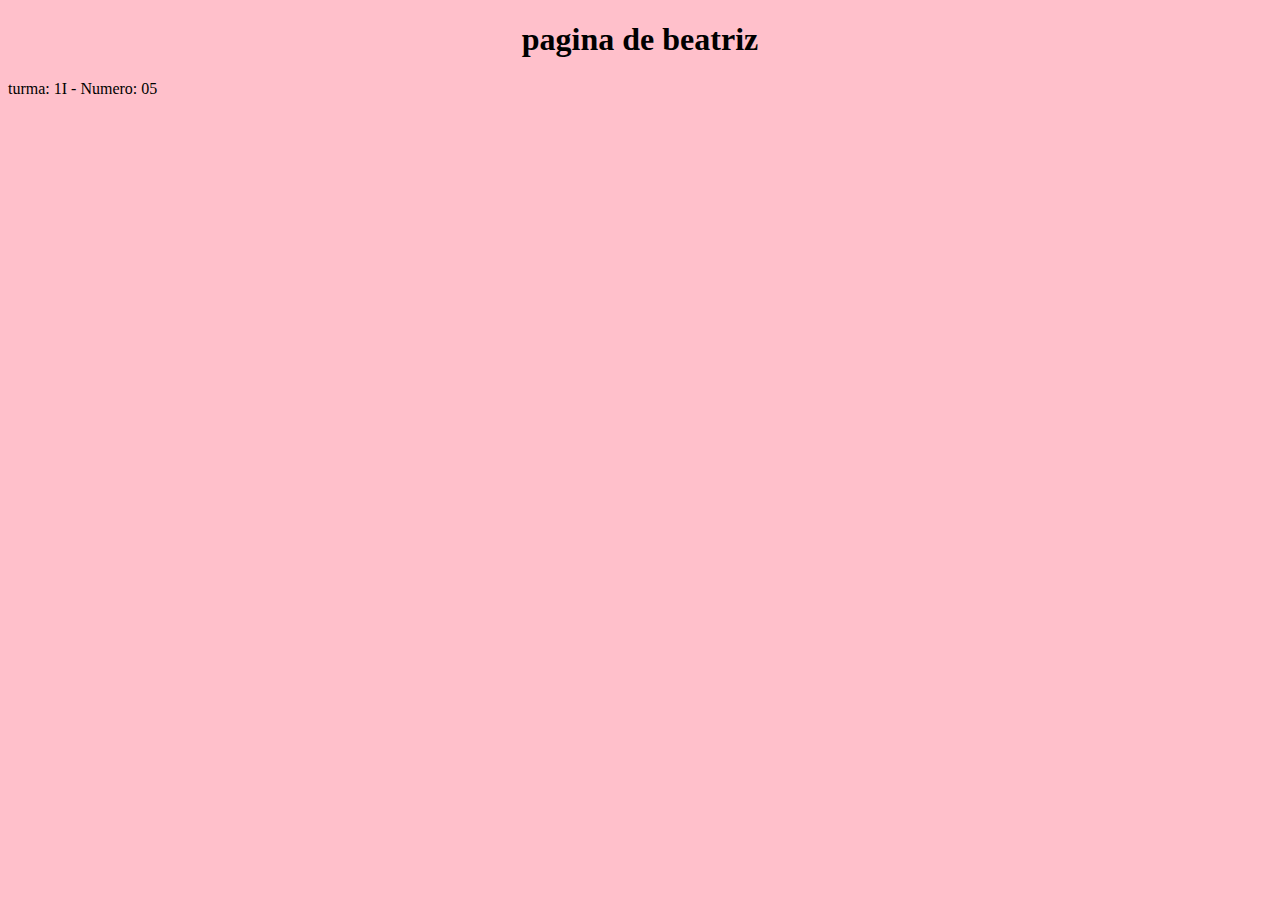
==== index.html @ 03eb8f99 "inicio da avaliaçao" ====
<!DOCTYPE html>
<html lang="pt-br" dir="ltr">
  <head>
    <meta charset="utf-8">
    <title>aluno beatriz</title>
    <link rel="stylesheet" href="estilo.css">
  </head>
  <body>
    <h1>pagina de beatriz</h1>
    <p>turma: 1I - Numero: 05</p>
  </body>
</html>
---- estilo.css ----
body{
background: pink;
}
h1 {
text-align: center;
}
github
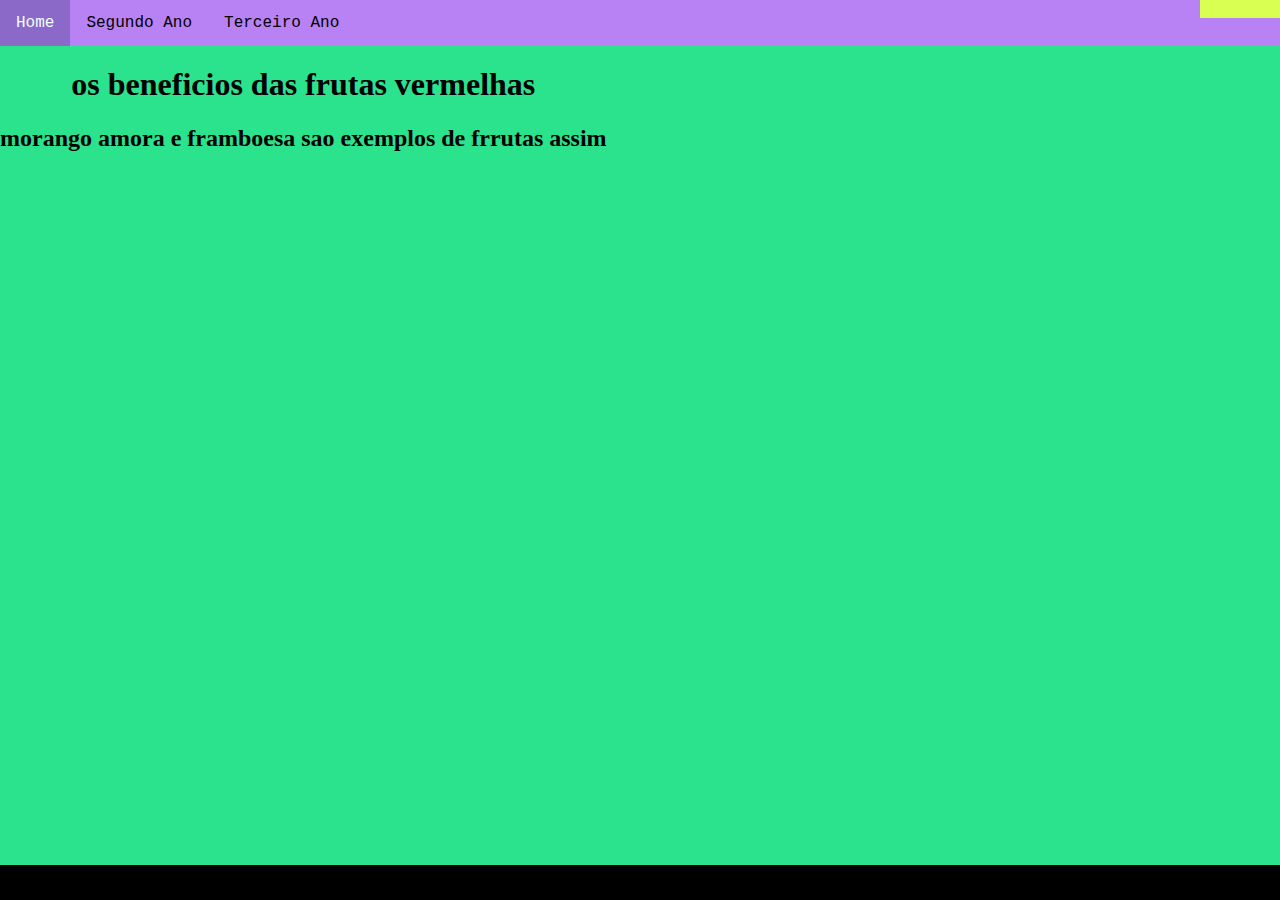
==== commit 27405134: "18/08" ====
--- a/index.html
+++ b/index.html
@@ -2,11 +2,33 @@
 <html lang="pt-br" dir="ltr">
   <head>
     <meta charset="utf-8">
-    <title>aluno beatriz</title>
+    <title>aluna beatriz</title>
     <link rel="stylesheet" href="estilo.css">
   </head>
   <body>
-    <h1>pagina de beatriz</h1>
-    <p>turma: 1I - Numero: 05</p>
+    <div class="menuPrincipal">
+      <nav>
+          <ul>
+              <li><a href="index.html">Home</a></li>
+              <li><a href="pagina01.html">Segundo Ano</a></li>
+              <li><a href="pagina02.html">Terceiro Ano</a></li>
+          </ul>
+      </nav>
+    </div>
+    <div class="frutas vermelhas">
+        <img id="frutas" src="frutas fazem bem" alt="">
+    </div>
+    <div class="conteudo">
+
+        <h1>os beneficios das frutas vermelhas</h1>
+
+        <h2>morango amora e framboesa sao exemplos de frrutas assim</h2>
+   
+      </div>
+
+    <div class="rodape">
+      <!-- Beatriz 05 turma 1I -->
+    </div>
+
   </body>
-</html>
+</html>--- a/estilo.css
+++ b/estilo.css
@@ -1,7 +1,111 @@
-body{
-background: pink;
-}
-h1 {
-text-align: center;
-}
-github
+body {
+    background: hsl(152, 77%, 53%);
+    margin: 0;
+    padding: 0;
+  }
+  h1 {
+    text-align: center;
+  }
+  .caixa1 {
+    position: absolute;
+    width: 200px;
+    height: 200px;
+    background: green;
+    left: 0;
+    bottom:0;
+  }
+  .caixa2 {
+    position: absolute;
+    width: 200px;
+    height: 200px;
+    background: hwb(300 43% 12%);
+    left: 205px;
+    bottom:0;
+  }
+  .menuPrincipal {
+     position: absolute;
+     width: 100%;
+     height: 45px;
+     background:#b882f5;
+     font-family: 'Courier New', Courier, monospace;
+     top: 0;
+     left: 0;
+  }
+  nav ul {
+    list-style-type: none;
+    margin: 0;
+    padding: 0;
+    overflow: 0;
+  }
+  li {
+    float: left;
+  }
+  li a {
+    display: block;
+    color: black;
+    text-align: center;
+    padding: 14px 16px;
+    text-decoration: none;
+  }
+  li a:hover {
+    background: rgb(139, 105, 201);
+    color: azure;
+  }
+  #frutas {
+     width: 15%;
+  }
+  .caixafrutas {
+    position: absolute;
+    top: 45px;
+    width: 90%;
+    height: 120px;
+    background: rgb(168, 195, 226);
+    left: 0;
+    margin: 20px;
+    border-color: blue;
+    border-style: solid;
+    border-width: 20px;
+    padding: 20px;
+    display: flex;
+    justify-content: center;
+  }
+  .caixafrutas2 {
+    position: absolute;
+    top: 45px;
+    width: 90%;
+    height: 120px;
+    background: rgb(39, 172, 143);
+    left: 0;
+    margin: 20px;
+    border-color: rgb(140, 140, 182);
+    border-style: solid;
+    border-width: 20px;
+    padding: 20px;
+    display: flex;
+    justify-content: end;
+  }
+  .rodape {
+     position: absolute;
+     width: 100%;
+     height: 35px;
+     background: black;
+     color: blanchedalmond;
+     bottom: 0;
+     display: flex;
+     justify-content: center;
+  }
+  .conteudo {
+    position: absolute;
+    top: 45px;
+  }
+  .frutas {
+     position: absolute;
+     top: 0;
+     right: 0;
+     width: 80px;
+     z-index: 999;
+     background: hsl(73, 100%, 66%);
+  }
+  #frutas {
+    width: 30%;
+  }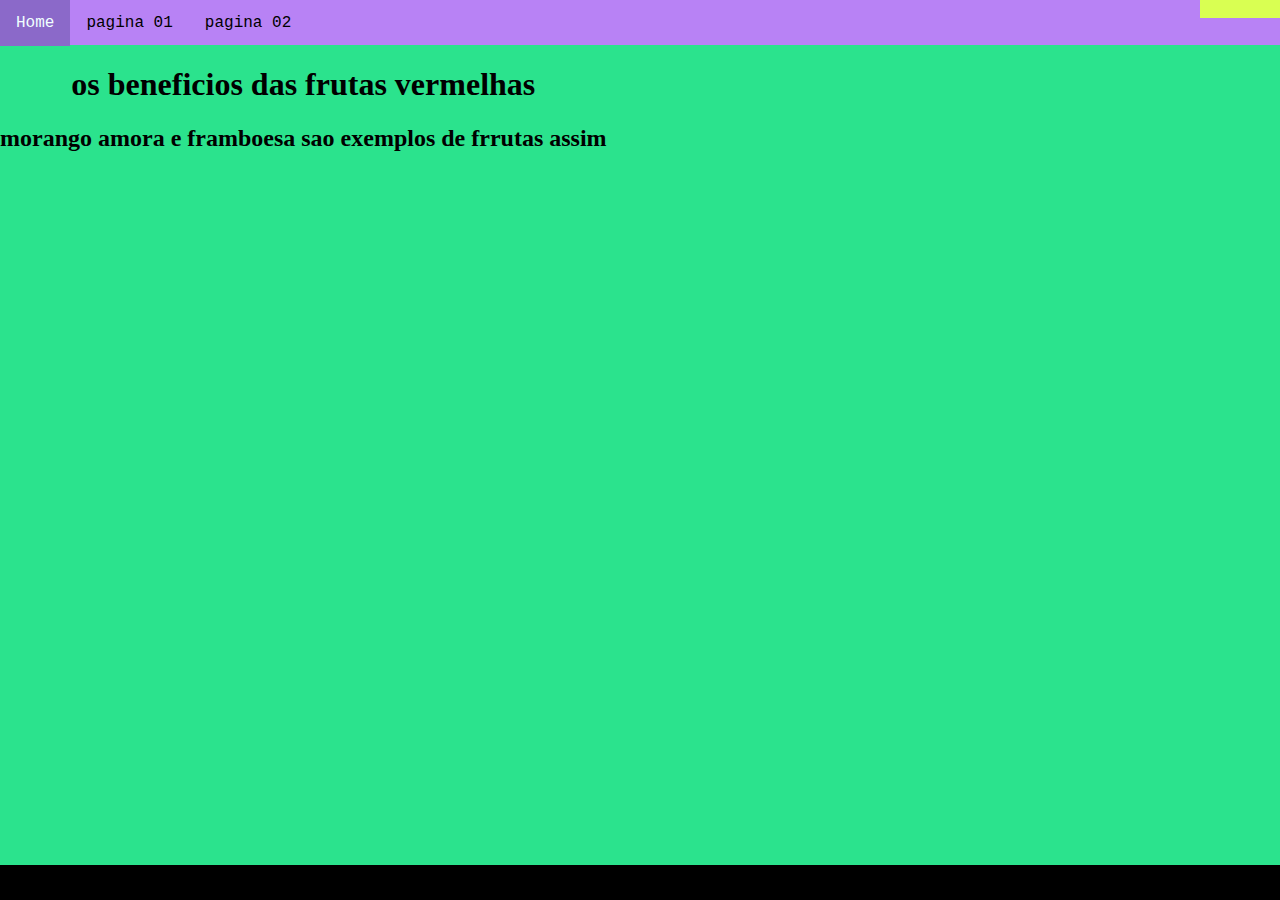
==== commit 6ce3c04e: "18/08" ====
--- a/index.html
+++ b/index.html
@@ -10,8 +10,8 @@
       <nav>
           <ul>
               <li><a href="index.html">Home</a></li>
-              <li><a href="pagina01.html">Segundo Ano</a></li>
-              <li><a href="pagina02.html">Terceiro Ano</a></li>
+              <li><a href="pagina01.html">pagina 01</a></li>
+              <li><a href="pagina02.html">pagina 02</a></li>
           </ul>
       </nav>
     </div>
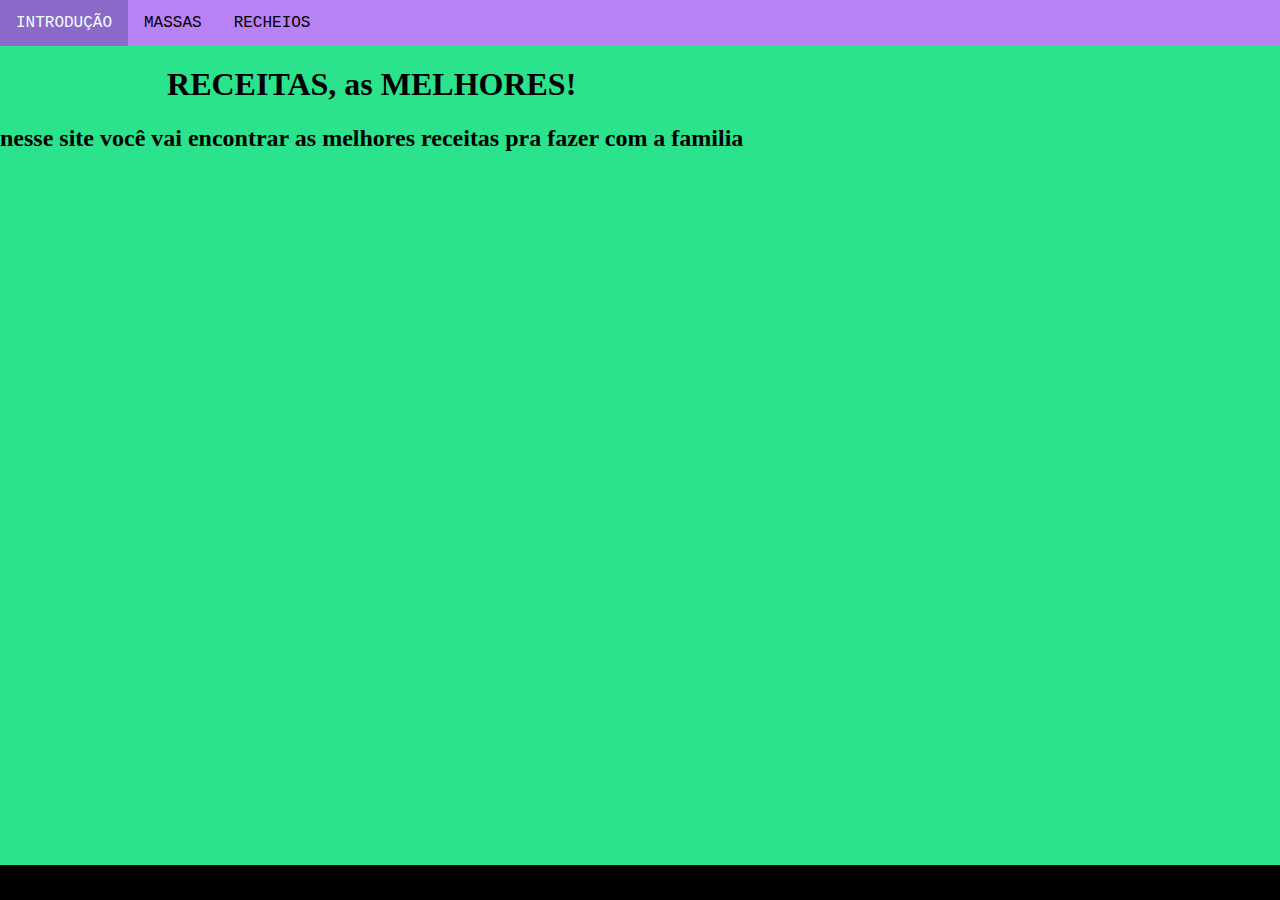
==== commit 79bf548e: "24/08" ====
--- a/index.html
+++ b/index.html
@@ -9,25 +9,25 @@
     <div class="menuPrincipal">
       <nav>
           <ul>
-              <li><a href="index.html">Home</a></li>
-              <li><a href="pagina01.html">pagina 01</a></li>
-              <li><a href="pagina02.html">pagina 02</a></li>
+              <li><a href="index.html">INTRODUÇÃO</a></li>
+              <li><a href="pagina01.html">MASSAS</a></li>
+              <li><a href="pagina02.html">RECHEIOS</a></li>
           </ul>
       </nav>
     </div>
-    <div class="frutas vermelhas">
-        <img id="frutas" src="frutas fazem bem" alt="">
+    <div class="empada de frango">
+        <img id="empada" src="varias receitas" alt="">
     </div>
     <div class="conteudo">
 
-        <h1>os beneficios das frutas vermelhas</h1>
+        <h1> RECEITAS, as MELHORES!</h1>
 
-        <h2>morango amora e framboesa sao exemplos de frrutas assim</h2>
+        <h2>nesse site você vai encontrar as melhores receitas pra fazer com a familia</h2>
    
       </div>
 
     <div class="rodape">
-      <!-- Beatriz 05 turma 1I -->
+      <!-- Beatriz 05 turma marjorie 19 1I -->
     </div>
 
   </body>
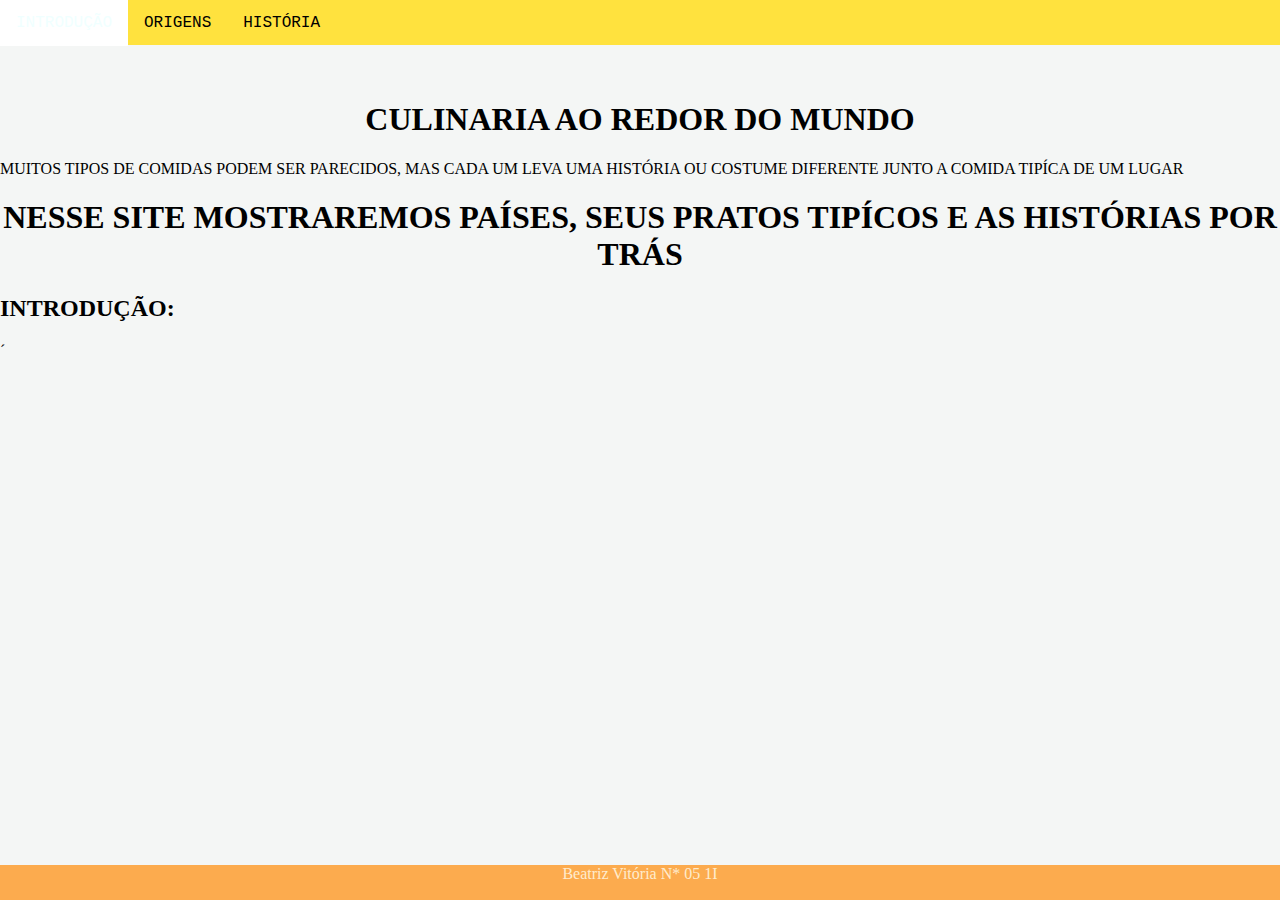
==== commit 6721523c: "04/09" ====
--- a/index.html
+++ b/index.html
@@ -2,7 +2,7 @@
 <html lang="pt-br" dir="ltr">
   <head>
     <meta charset="utf-8">
-    <title>aluna beatriz</title>
+    <title></title>
     <link rel="stylesheet" href="estilo.css">
   </head>
   <body>
@@ -10,25 +10,28 @@
       <nav>
           <ul>
               <li><a href="index.html">INTRODUÇÃO</a></li>
-              <li><a href="pagina01.html">MASSAS</a></li>
-              <li><a href="pagina02.html">RECHEIOS</a></li>
+              <li><a href="pagina01.html">ORIGENS</a></li>
+              <li><a href="pagina02.html">HISTÓRIA</a></li>
           </ul>
       </nav>
     </div>
-    <div class="empada de frango">
-        <img id="empada" src="varias receitas" alt="">
-    </div>
+    
     <div class="conteudo">
+        <h1>CULINARIA AO REDOR DO MUNDO</h1>
+        <P>MUITOS TIPOS DE COMIDAS PODEM SER PARECIDOS,
+          MAS CADA UM LEVA UMA HISTÓRIA OU COSTUME DIFERENTE
+          JUNTO A COMIDA TIPÍCA DE UM LUGAR
+          <H1> NESSE SITE MOSTRAREMOS PAÍSES, SEUS PRATOS TIPÍCOS E AS HISTÓRIAS POR TRÁS</H1>
+        </P>
 
-        <h1> RECEITAS, as MELHORES!</h1>
-
-        <h2>nesse site você vai encontrar as melhores receitas pra fazer com a familia</h2>
-   
+        <h2> INTRODUÇÃO:</h2>
+        ´<p> 
       </div>
 
     <div class="rodape">
-      <!-- Beatriz 05 turma marjorie 19 1I -->
+      Beatriz Vitória N* 05 1I
     </div>
 
   </body>
-</html>+</html>
+<h1></h1>--- a/estilo.css
+++ b/estilo.css
@@ -1,5 +1,5 @@
 body {
-    background: hsl(152, 77%, 53%);
+    background: hsl(150, 9%, 96%);
     margin: 0;
     padding: 0;
   }
@@ -10,7 +10,7 @@
     position: absolute;
     width: 200px;
     height: 200px;
-    background: green;
+    background: rgb(238, 236, 233);
     left: 0;
     bottom:0;
   }
@@ -26,7 +26,7 @@
      position: absolute;
      width: 100%;
      height: 45px;
-     background:#b882f5;
+     background:#ffe23e;
      font-family: 'Courier New', Courier, monospace;
      top: 0;
      left: 0;
@@ -48,7 +48,7 @@
     text-decoration: none;
   }
   li a:hover {
-    background: rgb(139, 105, 201);
+    background: rgb(255, 255, 255);
     color: azure;
   }
   #frutas {
@@ -62,7 +62,7 @@
     background: rgb(168, 195, 226);
     left: 0;
     margin: 20px;
-    border-color: blue;
+    border-color: rgb(252, 252, 255);
     border-style: solid;
     border-width: 20px;
     padding: 20px;
@@ -88,24 +88,25 @@
      position: absolute;
      width: 100%;
      height: 35px;
-     background: black;
+     background: rgb(252, 171, 78);
      color: blanchedalmond;
      bottom: 0;
      display: flex;
      justify-content: center;
   }
   .conteudo {
-    position: absolute;
-    top: 45px;
+    position: relative;
+    top: 80px;
   }
-  .frutas {
-     position: absolute;
+  .empada {
+     position: relative;
      top: 0;
-     right: 0;
+     right: 20;
      width: 80px;
      z-index: 999;
-     background: hsl(73, 100%, 66%);
+     background:#ffe23e;
   }
-  #frutas {
-    width: 30%;
-  }+  #empada {
+    width: 30;
+  }
+ 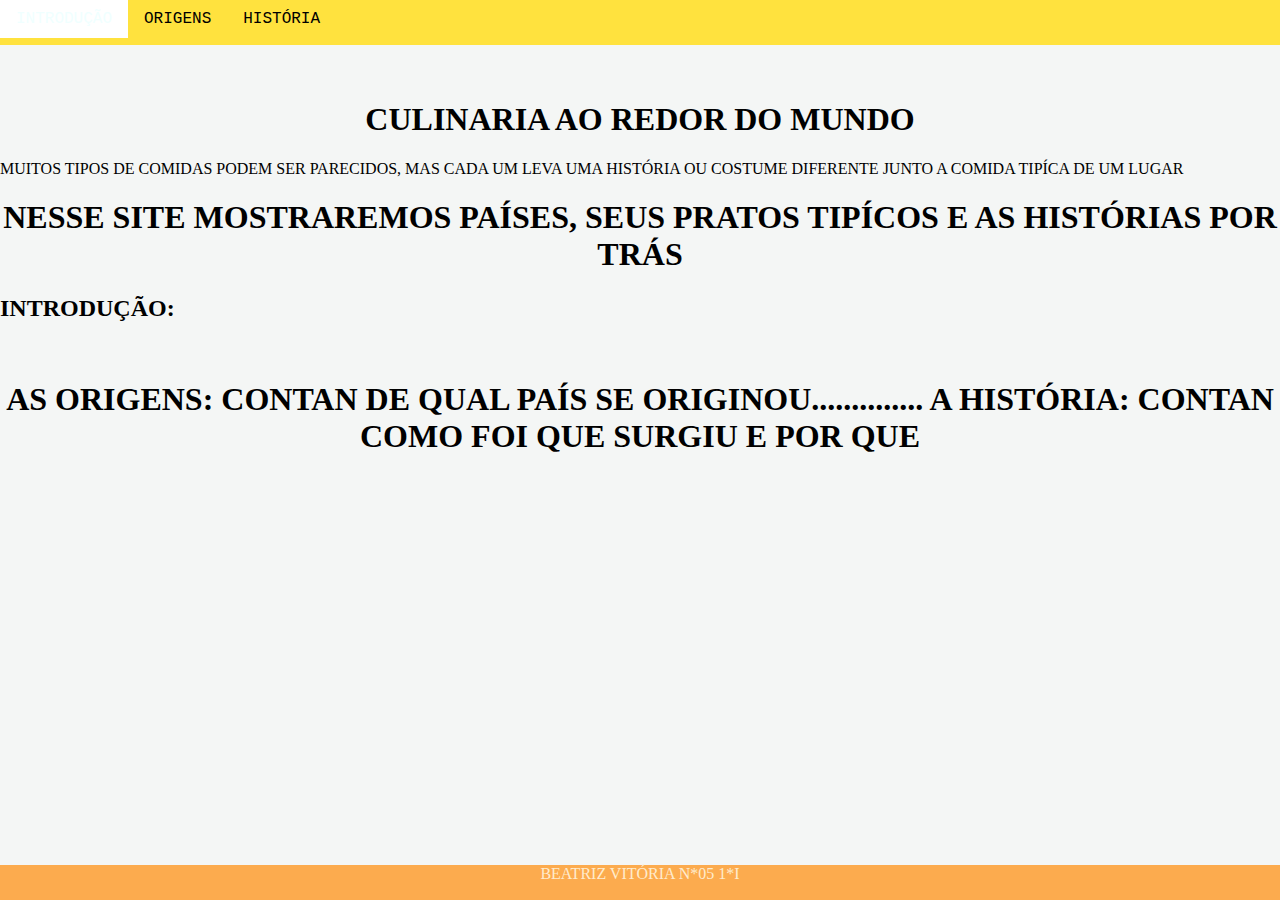
==== commit 47e64802: "05/09" ====
--- a/index.html
+++ b/index.html
@@ -23,13 +23,20 @@
           JUNTO A COMIDA TIPÍCA DE UM LUGAR
           <H1> NESSE SITE MOSTRAREMOS PAÍSES, SEUS PRATOS TIPÍCOS E AS HISTÓRIAS POR TRÁS</H1>
         </P>
+          
+        <h2> INTRODUÇÃO:</h2>
+         <img src="sushi.png" height="200px" alt=""> <img src="bolinho.png" height="200px" alt="">
 
-        <h2> INTRODUÇÃO:</h2>
-        ´<p> 
+          <img src="hmmm.png"  height="200px"     alt="">
+
+        <H1>AS ORIGENS: CONTAN DE QUAL PAÍS SE ORIGINOU.............. 
+          A HISTÓRIA: CONTAN COMO FOI QUE SURGIU E POR QUE  </H1> 
+
+          
       </div>
 
     <div class="rodape">
-      Beatriz Vitória N* 05 1I
+      BEATRIZ VITÓRIA N*05 1*I
     </div>
 
   </body>
--- a/estilo.css
+++ b/estilo.css
@@ -12,7 +12,9 @@
     height: 200px;
     background: rgb(238, 236, 233);
     left: 0;
-    bottom:0;
+    bottom:0; 
+    box-shadow: none;
+    
   }
   .caixa2 {
     position: absolute;
@@ -44,19 +46,19 @@
     display: block;
     color: black;
     text-align: center;
-    padding: 14px 16px;
+    padding: 10px 16px;
     text-decoration: none;
   }
   li a:hover {
     background: rgb(255, 255, 255);
     color: azure;
   }
-  #frutas {
+  #empada {
      width: 15%;
   }
-  .caixafrutas {
-    position: absolute;
-    top: 45px;
+  .caixaempada{
+    position: initial;
+    top: 60px;
     width: 90%;
     height: 120px;
     background: rgb(168, 195, 226);
@@ -68,21 +70,23 @@
     padding: 20px;
     display: flex;
     justify-content: center;
+    
   }
-  .caixafrutas2 {
-    position: absolute;
+  .caixaempada2 {
+    position: inherit;
     top: 45px;
     width: 90%;
     height: 120px;
-    background: rgb(39, 172, 143);
+    background: rgb(168, 195, 226);
     left: 0;
     margin: 20px;
-    border-color: rgb(140, 140, 182);
+    border-color: rgb(252, 252, 255);
     border-style: solid;
-    border-width: 20px;
-    padding: 20px;
+    border-width: 40px;
+    padding: 40px;
     display: flex;
     justify-content: end;
+    image-rendering: initial;
   }
   .rodape {
      position: absolute;
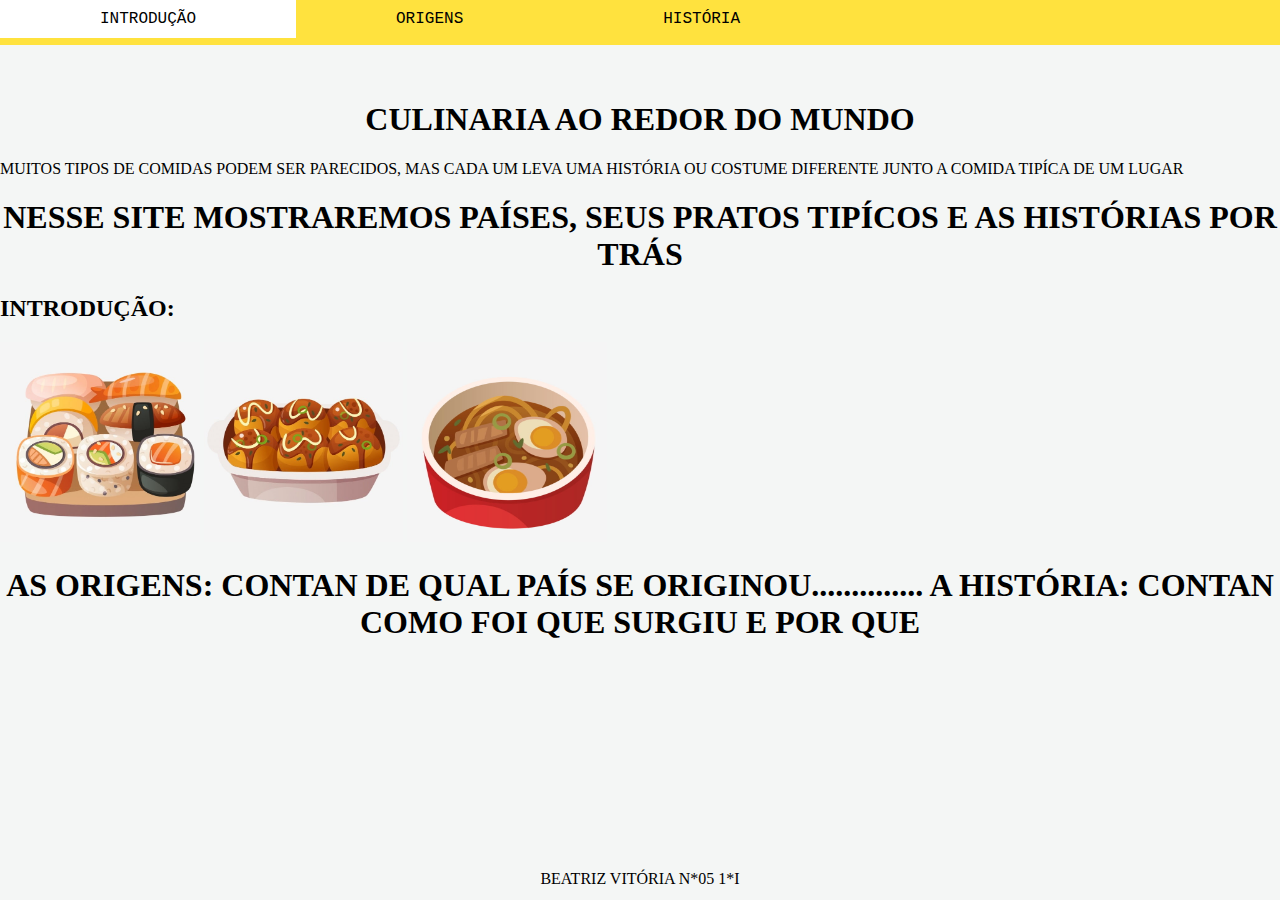
==== commit 8164e167: "Add files via upload" ====
--- a/index.html
+++ b/index.html
@@ -2,7 +2,7 @@
 <html lang="pt-br" dir="ltr">
   <head>
     <meta charset="utf-8">
-    <title></title>
+    <title>CULINARIA AO REDOR DO MUNDO</title>
     <link rel="stylesheet" href="estilo.css">
   </head>
   <body>
--- a/estilo.css
+++ b/estilo.css
@@ -1,116 +1,115 @@
 body {
-    background: hsl(150, 9%, 96%);
-    margin: 0;
-    padding: 0;
-  }
-  h1 {
-    text-align: center;
-  }
-  .caixa1 {
-    position: absolute;
-    width: 200px;
-    height: 200px;
-    background: rgb(238, 236, 233);
-    left: 0;
-    bottom:0; 
-    box-shadow: none;
-    
-  }
-  .caixa2 {
-    position: absolute;
-    width: 200px;
-    height: 200px;
-    background: hwb(300 43% 12%);
-    left: 205px;
-    bottom:0;
-  }
-  .menuPrincipal {
-     position: absolute;
-     width: 100%;
-     height: 45px;
-     background:#ffe23e;
-     font-family: 'Courier New', Courier, monospace;
-     top: 0;
-     left: 0;
-  }
-  nav ul {
-    list-style-type: none;
-    margin: 0;
-    padding: 0;
-    overflow: 0;
-  }
-  li {
-    float: left;
-  }
-  li a {
-    display: block;
-    color: black;
-    text-align: center;
-    padding: 10px 16px;
-    text-decoration: none;
-  }
-  li a:hover {
-    background: rgb(255, 255, 255);
-    color: azure;
-  }
-  #empada {
-     width: 15%;
-  }
-  .caixaempada{
-    position: initial;
-    top: 60px;
-    width: 90%;
-    height: 120px;
-    background: rgb(168, 195, 226);
-    left: 0;
-    margin: 20px;
-    border-color: rgb(252, 252, 255);
-    border-style: solid;
-    border-width: 20px;
-    padding: 20px;
-    display: flex;
-    justify-content: center;
-    
-  }
-  .caixaempada2 {
-    position: inherit;
-    top: 45px;
-    width: 90%;
-    height: 120px;
-    background: rgb(168, 195, 226);
-    left: 0;
-    margin: 20px;
-    border-color: rgb(252, 252, 255);
-    border-style: solid;
-    border-width: 40px;
-    padding: 40px;
-    display: flex;
-    justify-content: end;
-    image-rendering: initial;
-  }
-  .rodape {
-     position: absolute;
-     width: 100%;
-     height: 35px;
-     background: rgb(252, 171, 78);
-     color: blanchedalmond;
-     bottom: 0;
-     display: flex;
-     justify-content: center;
-  }
-  .conteudo {
-    position: relative;
-    top: 80px;
-  }
-  .empada {
-     position: relative;
-     top: 0;
-     right: 20;
-     width: 80px;
-     z-index: 999;
-     background:#ffe23e;
-  }
-  #empada {
-    width: 30;
-  }
- +  background: hsl(150, 9%, 96%);
+  margin: 0;
+  padding: 0;
+}
+h1 {
+  text-align: center;
+}
+.caixa1 {
+  position: absolute;
+  width: 200px;
+  height: 200px;
+  background: rgb(238, 236, 233);
+  left: 0;
+  bottom:0; 
+  box-shadow: none;
+  
+}
+.caixa2 {
+  position: absolute;
+  width: 200px;
+  height: 200px;
+  background: hwb(300 43% 12%);
+  left: 205px;
+  bottom:0;
+}
+.menuPrincipal {
+   position: absolute;
+   width: 100%;
+   height: 45px;
+   background:#ffe23e;
+   font-family: 'Courier New', Courier, monospace;
+   top: 0;
+   left: 0;
+}
+nav ul {
+  list-style-type: none;
+  margin: 0;
+  padding: 0;
+  overflow: 0;
+}
+li {
+  float: left;
+}
+li a {
+  display: block;
+  color: black;
+  text-align: center;
+  padding: 10px 100px;
+  text-decoration: none;
+}
+li a:hover {
+  background: rgb(255, 255, 255);
+  color: rgb(0, 0, 0);
+}
+#banner2 {
+   width: 90%;
+}
+.caixaempada{
+  position: initial;
+  top: 10px;
+  width: 70%;
+  height: 120px;
+  background: rgb(255, 255, 255);
+  left: 0;
+  margin: 20px;
+  border-color: rgb(252, 252, 255);
+  border-style: solid;
+  border-width: 20px;
+  padding: 20px;
+  display: flex;
+  justify-content: center;
+  
+}
+.caixaempada2 {
+  position: inherit;
+  top: 4px;
+  width: 90%;
+  height: 100px;
+  background: rgb(255, 224, 51);
+  left: 0;
+  margin: 20px;
+  border-color: rgb(252, 252, 255);
+  border-style: solid;
+  border-width: 20px;
+  padding: 20px;
+  display: flex;
+  justify-content: end;
+  image-rendering: initial;
+}
+.rodape {
+   position: absolute;
+   width: 100%;
+   height: 30px;
+   backface-visibility: initial;
+   color: rgb(0, 0, 0);
+   bottom: 0;
+   display: flex;
+   justify-content: center;
+}
+.conteudo {
+  position: relative;
+  top: 80px;
+}
+.empada {
+   position: relative;
+   top: 0;
+   right: 20;
+   width: 80px;
+   z-index: 999;
+   background:#ffe23e;
+}
+#empada {
+  width: 30;
+}